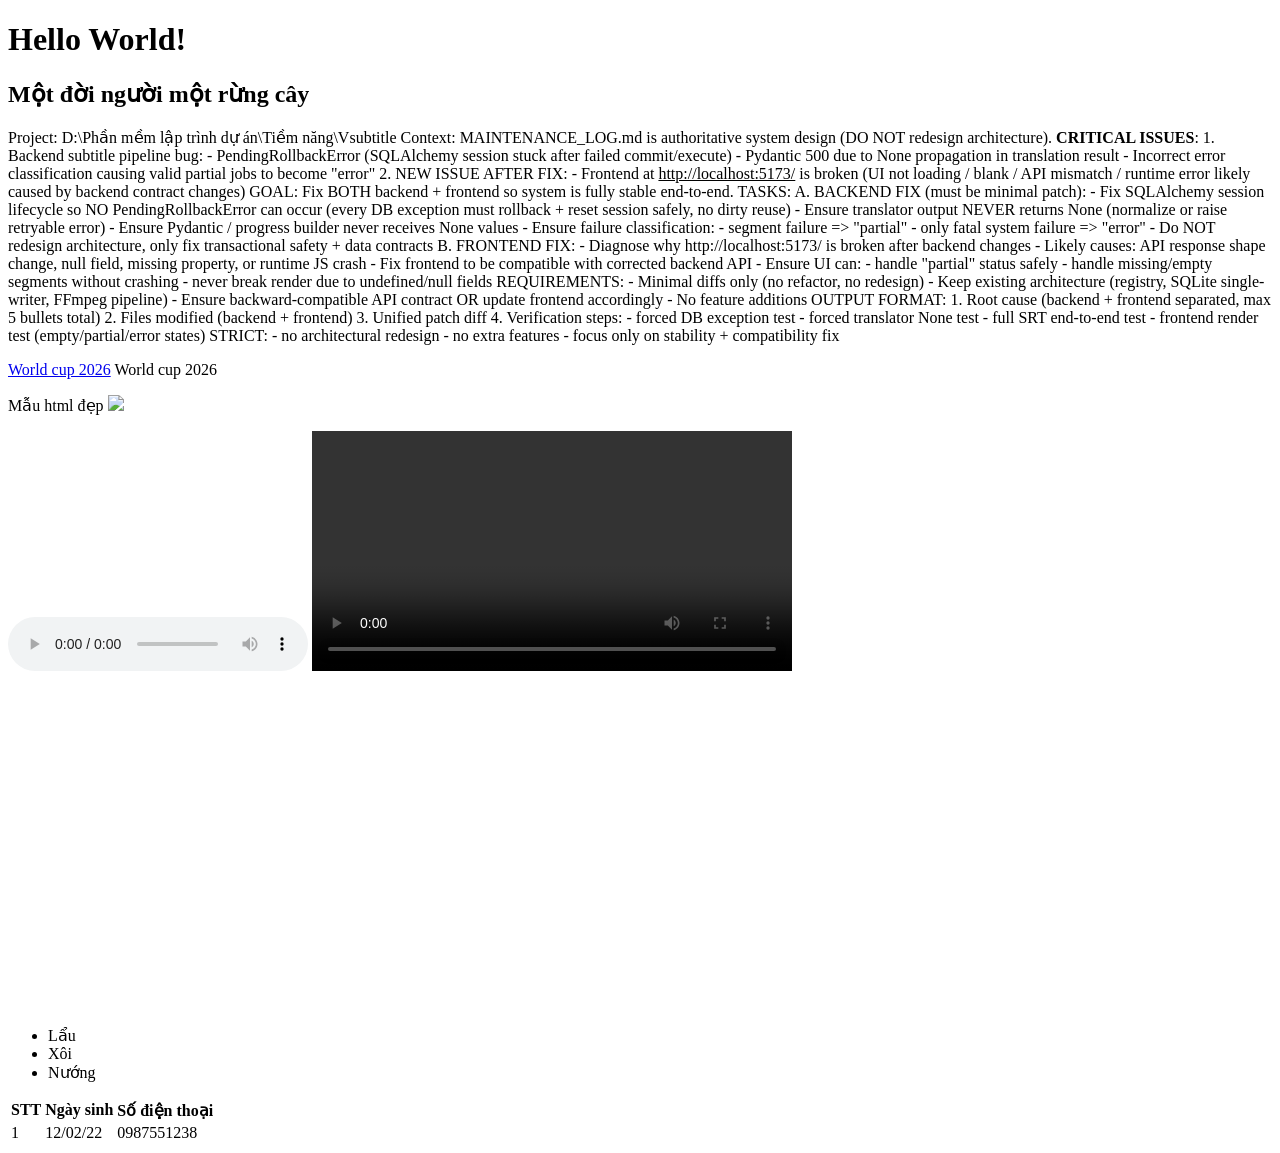
==== index.html @ 04d01c3a "up code" ====
<!DOCTYPE html>
<html lang="en">
<head>
    <meta charset="UTF-8">
    <meta name="viewport" content="width=device-width, initial-scale=1.0">
    <title>Siêu nhân xanh</title>
</head>
<body>
    <h1>Hello World!</h1>
    <h2>Một đời người một rừng cây</h2>
    <p>Project: D:\Phần mềm lập trình dự án\Tiềm năng\Vsubtitle

Context: MAINTENANCE_LOG.md is authoritative system design (DO NOT redesign architecture).

<b>CRITICAL ISSUES</b>:
1. Backend subtitle pipeline bug:
   - PendingRollbackError (SQLAlchemy session stuck after failed commit/execute)
   - Pydantic 500 due to None propagation in translation result
   - Incorrect error classification causing valid partial jobs to become "error"

2. NEW ISSUE AFTER FIX:
   - Frontend at <u>http://localhost:5173/</u> is broken (UI not loading / blank / API mismatch / runtime error likely caused by backend contract changes)

GOAL:
Fix BOTH backend + frontend so system is fully stable end-to-end.

TASKS:

A. BACKEND FIX (must be minimal patch):
- Fix SQLAlchemy session lifecycle so NO PendingRollbackError can occur
  (every DB exception must rollback + reset session safely, no dirty reuse)
- Ensure translator output NEVER returns None (normalize or raise retryable error)
- Ensure Pydantic / progress builder never receives None values
- Ensure failure classification:
    - segment failure => "partial"
    - only fatal system failure => "error"
- Do NOT redesign architecture, only fix transactional safety + data contracts

B. FRONTEND FIX:
- Diagnose why http://localhost:5173/ is broken after backend changes
- Likely causes: API response shape change, null field, missing property, or runtime JS crash
- Fix frontend to be compatible with corrected backend API
- Ensure UI can:
    - handle "partial" status safely
    - handle missing/empty segments without crashing
    - never break render due to undefined/null fields

REQUIREMENTS:
- Minimal diffs only (no refactor, no redesign)
- Keep existing architecture (registry, SQLite single-writer, FFmpeg pipeline)
- Ensure backward-compatible API contract OR update frontend accordingly
- No feature additions

OUTPUT FORMAT:
1. Root cause (backend + frontend separated, max 5 bullets total)
2. Files modified (backend + frontend)
3. Unified patch diff
4. Verification steps:
   - forced DB exception test
   - forced translator None test
   - full SRT end-to-end test
   - frontend render test (empty/partial/error states)

STRICT:
- no architectural redesign
- no extra features
- focus only on stability + compatibility fix</p>
<p>
    <a href="https://faps.fptacademy.vn/NewPage/WeeklyTimetable.aspx">World cup 2026</a>
    <a target="_blank">World cup 2026</a>
    </p>
    <p>
        Mẫu html đẹp 
        <img src="./images/index.html.png"/>
    </p>
    <audio controls>
        <source src="audio/7120e5cb59c04c71bf0075711e83c2b8_vi.mp4">
    </audio>
    <video width="480" height="240" controls>
        <source src="audio/7120e5cb59c04c71bf0075711e83c2b8_vi.mp4">
        <iframe width="560" height="315" src="https://www.youtube.com/embed/BPL67g-aXbY?si=hpzayf2btlZdPWIc" title="YouTube video player" frameborder="0" allow="accelerometer; autoplay; clipboard-write; encrypted-media; gyroscope; picture-in-picture; web-share" referrerpolicy="strict-origin-when-cross-origin" allowfullscreen></iframe>
    </video>
    <p>
        <iframe width="560" height="315" src="https://www.youtube.com/embed/BPL67g-aXbY?si=hpzayf2btlZdPWIc" title="YouTube video player" frameborder="0" allow="accelerometer; autoplay; clipboard-write; encrypted-media; gyroscope; picture-in-picture; web-share" referrerpolicy="strict-origin-when-cross-origin" allowfullscreen></iframe>
    </video>
    <ul>
        <li> Lẩu</li>
        <li> Xôi</li>
        <li> Nướng</li>
    </ul>
    <table>
        <thead>
            <th>STT</th>
            <th>Ngày sinh</th>
            <th>Số điện thoại</th>
        </thead>
        <tbody>
            <tr>
                <td>1</td>
                <td>12/02/22</td>
                <td>0987551238</td>
            </tr>
        </tbody>
    </table>
</body>
</html>
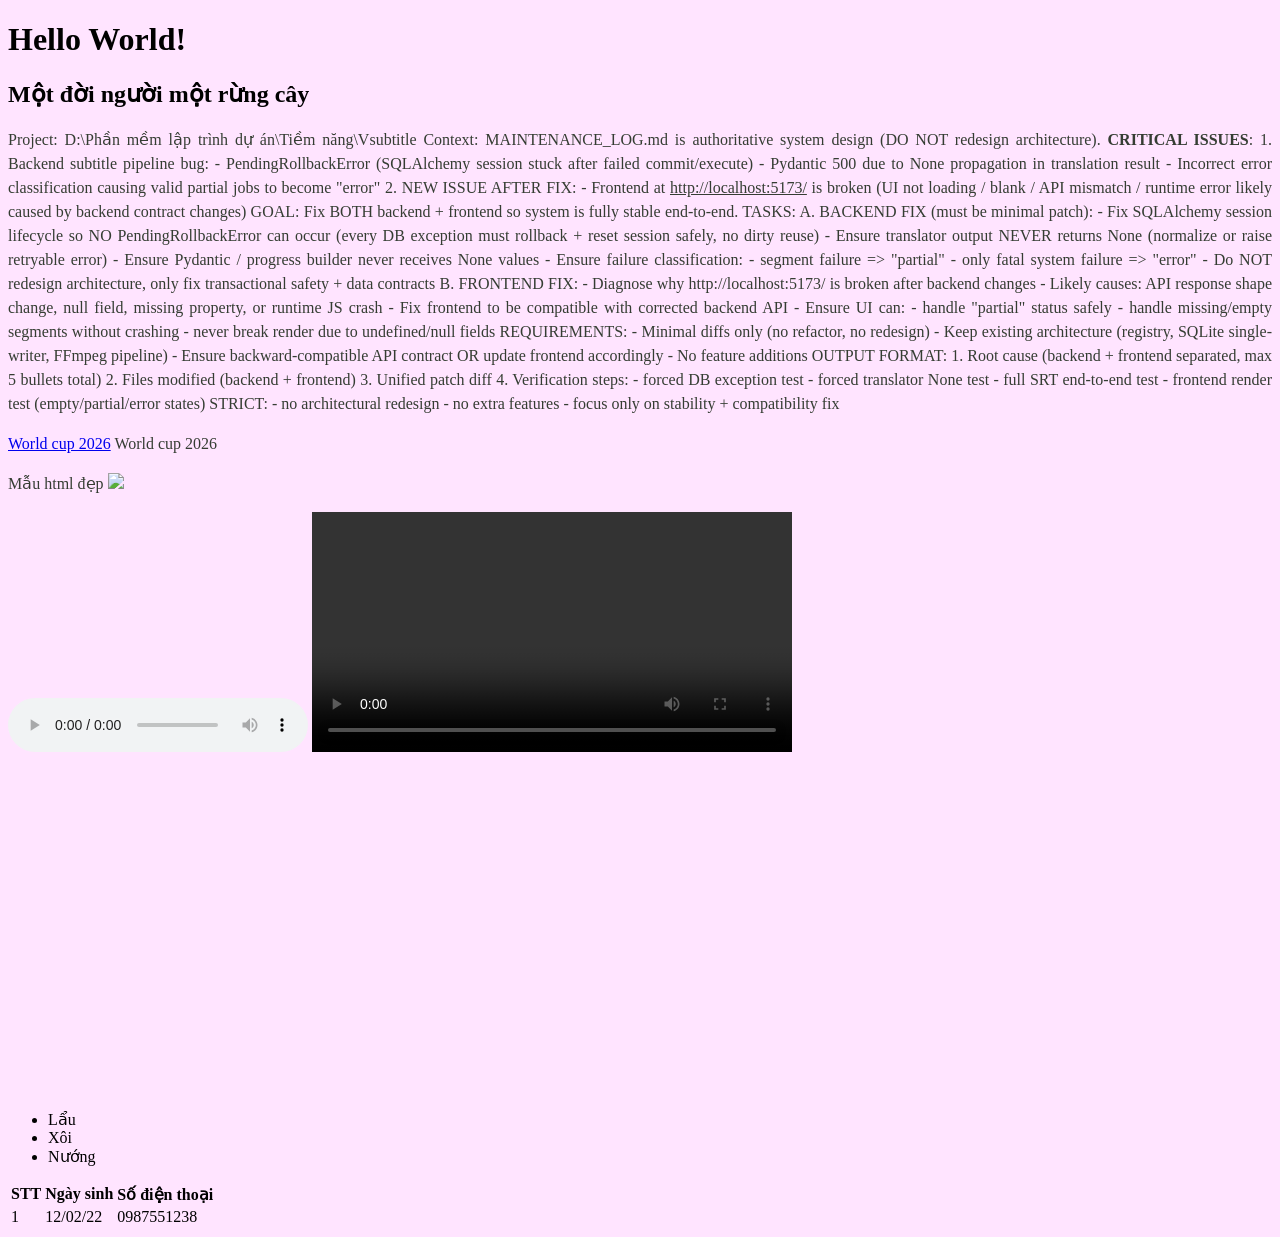
==== commit 04f8cf64: "up code lan 2" ====
--- a/index.html
+++ b/index.html
@@ -4,6 +4,7 @@
     <meta charset="UTF-8">
     <meta name="viewport" content="width=device-width, initial-scale=1.0">
     <title>Siêu nhân xanh</title>
+    <link rel = "stylesheet" href = "css/app.css"/> 
 </head>
 <body>
     <h1>Hello World!</h1>
--- a/css/app.css
+++ b/css/app.css
@@ -0,0 +1,19 @@
+body{
+    background-color: #ffe4ff;
+    background-image: url("../images/index.html.png");
+    background-size: cover;
+
+}
+h1{
+
+}
+p{
+    color: #353d33;
+    front-size: 20px;
+    line-height: 1.5;
+    font-family: 'Time New Roman', Times, serif;
+    text-align: justify;
+    font-weight: 400;
+    text-decoration: none;
+    text-transform: none;
+}
